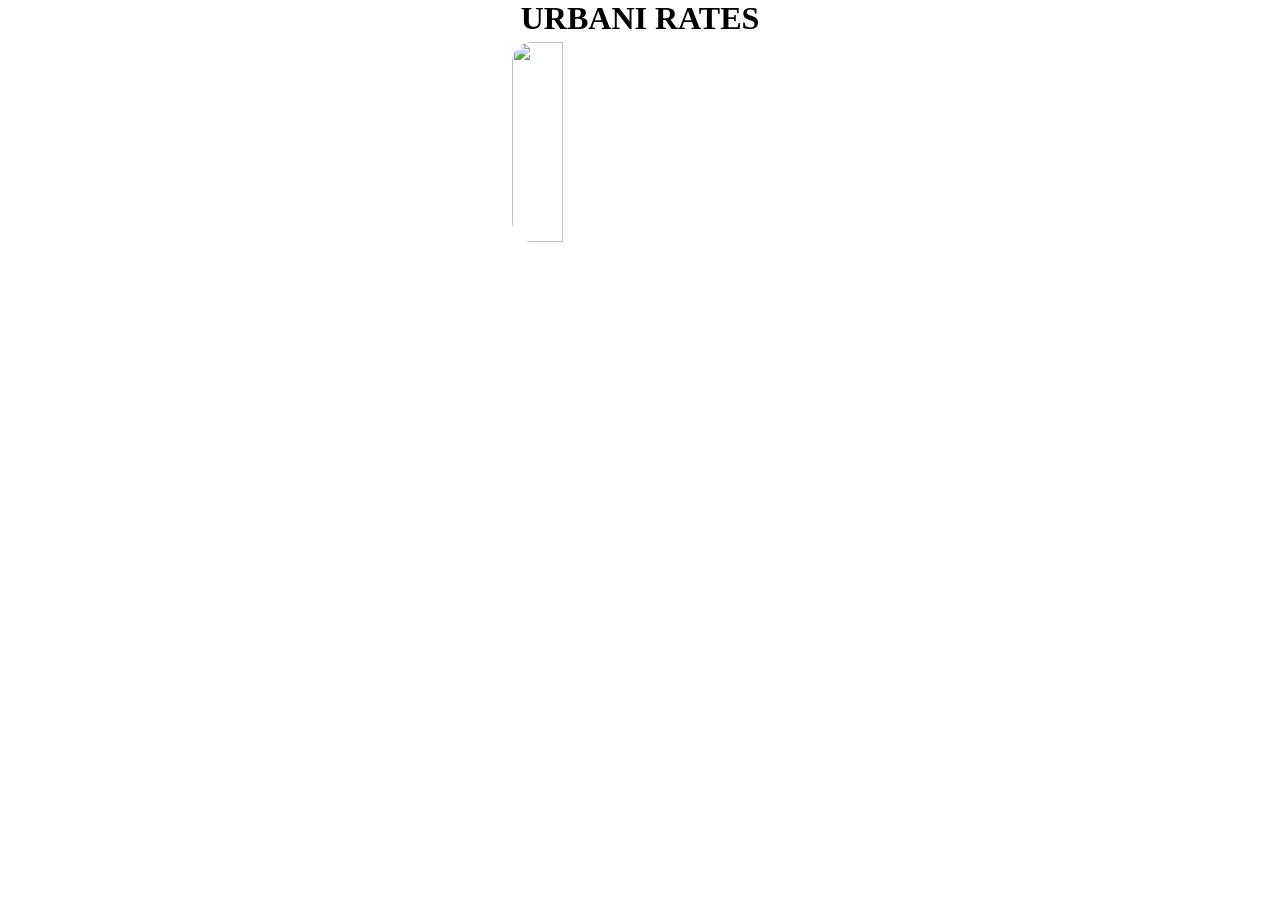
==== card.html @ d333c3c5 "update" ====
<!DOCTYPE html>
<html lang="en">
  <head>
    <meta charset="UTF-8" />
    <meta name="viewport" content="width=device-width, initial-scale=1.0" />
    <title>Document</title>
    <link rel="stylesheet" href="./card.css" />
  </head>
  <body>
    <h1>URBANI RATES</h1>
     <img
          src="https://images.unsplash.com/photo-1588466585717-f8041aec7875?w=500&auto=format&fit=crop&q=60&ixlib=rb-4.1.0&ixid=M3wxMjA3fDB8MHxzZWFyY2h8M3x8Z29hdHxlbnwwfHwwfHx8MA%3D%3D"
          alt=""
        />
    <!-- <div class="main">
      <div class="card">
        <img
          src="https://images.unsplash.com/photo-1524024973431-2ad916746881?w=500&auto=format&fit=crop&q=60&ixlib=rb-4.1.0&ixid=M3wxMjA3fDB8MHxzZWFyY2h8Mnx8Z29hdHxlbnwwfHwwfHx8MA%3D%3D"
          alt=""
        />
        <p>
          <b>Us Price : $100</b>
        </p>
      </div>
      <div class="card">
        <img
          src="https://images.unsplash.com/photo-1588466585717-f8041aec7875?w=500&auto=format&fit=crop&q=60&ixlib=rb-4.1.0&ixid=M3wxMjA3fDB8MHxzZWFyY2h8M3x8Z29hdHxlbnwwfHwwfHx8MA%3D%3D"
          alt=""
        />
        <p>
          <b>Us Price : $100</b>
        </p>
      </div>
      <div class="card">
        <img
          src="https://images.unsplash.com/photo-1588466585717-f8041aec7875?w=500&auto=format&fit=crop&q=60&ixlib=rb-4.1.0&ixid=M3wxMjA3fDB8MHxzZWFyY2h8M3x8Z29hdHxlbnwwfHwwfHx8MA%3D%3D"
          alt=""
        />
        <p>
          <b>Us Price : $100</b>
        </p>
      </div>
      
    </div>
    <br>
    <br>
    
     <div class="main">
      <div class="card">
        <img
          src="https://images.unsplash.com/photo-1524024973431-2ad916746881?w=500&auto=format&fit=crop&q=60&ixlib=rb-4.1.0&ixid=M3wxMjA3fDB8MHxzZWFyY2h8Mnx8Z29hdHxlbnwwfHwwfHx8MA%3D%3D"
          alt=""
        />
        <p>
          <b>Us Price : $100</b>
        </p>
      </div>
      <div class="card">
        <img
          src="https://images.unsplash.com/photo-1588466585717-f8041aec7875?w=500&auto=format&fit=crop&q=60&ixlib=rb-4.1.0&ixid=M3wxMjA3fDB8MHxzZWFyY2h8M3x8Z29hdHxlbnwwfHwwfHx8MA%3D%3D"
          alt=""
        />
        <p>
          <b>Us Price : $100</b>
        </p>
      </div>
      <div class="card">
        <img
          src="https://images.unsplash.com/photo-1588466585717-f8041aec7875?w=500&auto=format&fit=crop&q=60&ixlib=rb-4.1.0&ixid=M3wxMjA3fDB8MHxzZWFyY2h8M3x8Z29hdHxlbnwwfHwwfHx8MA%3D%3D"
          alt=""
        />
        <p>
          <b>Us Price : $100</b>
        </p>
      </div>
      
    </div> -->
  </body>
</html>
---- card.css ----
*{
    margin: 0px;
    padding: 0px;
}
h1{
    text-align: center;
}
.main{
    display: inline;
    margin: 10%;
}
.card{
    display: inline-block;
    width: 23%;
    height: 150px;
    background-color: rgb(245, 10, 46);
    
}

.card:hover{
    box-shadow: 10px 10px 10px gray;
   
}
p:hover{
 color: brown !important;
 text-shadow: 3px 3px 10px yellow;
}
p{
    text-align: center;
    color: white;
  
}


img{
    width: 20%;
    margin:5px auto;
    display: block;
    border-radius: 20px;
    height: 200px;
}
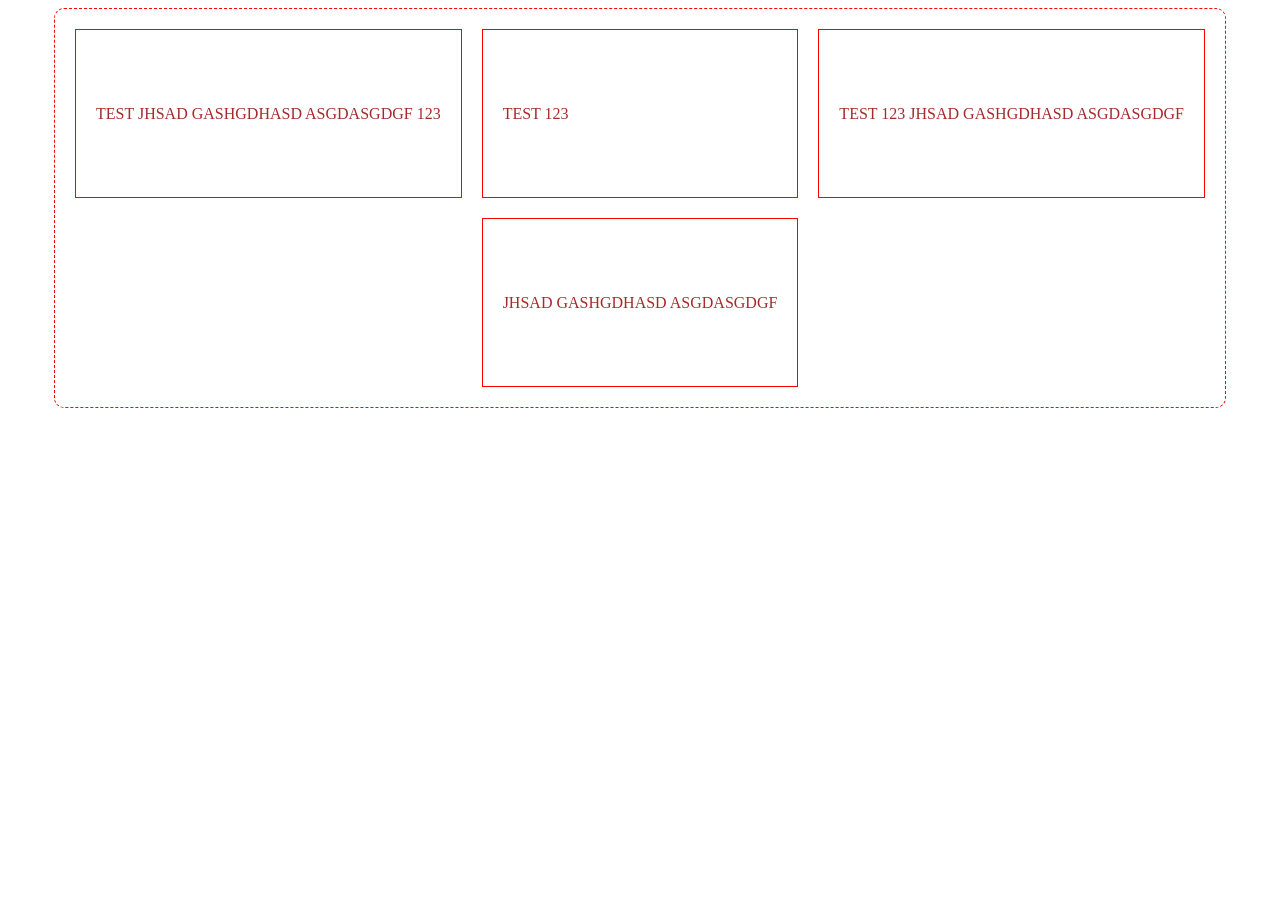
==== commit 10932261: "update" ====
--- a/card.html
+++ b/card.html
@@ -5,13 +5,39 @@
     <meta name="viewport" content="width=device-width, initial-scale=1.0" />
     <title>Document</title>
     <link rel="stylesheet" href="./card.css" />
+    
   </head>
   <body>
-    <h1>URBANI RATES</h1>
+    <!-- <ol >
+        <li>Lorem ipsum dolor sit amet, consectetur adipisicing elit. Suscipit in incidunt itaque placeat eos saepe, obcaecati iste, voluptates minima atque iure, eligendi quisquam? Cum quas pariatur repudiandae! Porro, et esse?
+
+        </li>
+        <li>Lorem ipsum dolor sit amet consectetur adipisicing elit. Explicabo est excepturi ad, veniam aliquid laborum voluptates illum nesciunt dolore a nihil nulla ipsam perspiciatis iste architecto magni ut earum. Tenetur.
+
+        </li>
+        <li>new items</li>
+        <li>new items</li>
+    </ol> -->
+    <table>
+        <tr>
+            <td>TEST JHSAD GASHGDHASD ASGDASGDGF 123</td>
+            <td>TEST 123</td>
+            <td>TEST 123 JHSAD GASHGDHASD ASGDASGDGF</td>
+        </tr>
+          <tr>
+            <td></td>
+            <td> JHSAD GASHGDHASD ASGDASGDGF</td>
+            <td></td>
+        </tr>
+    </table>
+    <!-- <div >
+
+    </div> -->
+    <!-- <h1>URBANI RATES</h1>
      <img
           src="https://images.unsplash.com/photo-1588466585717-f8041aec7875?w=500&auto=format&fit=crop&q=60&ixlib=rb-4.1.0&ixid=M3wxMjA3fDB8MHxzZWFyY2h8M3x8Z29hdHxlbnwwfHwwfHx8MA%3D%3D"
           alt=""
-        />
+        /> -->
     <!-- <div class="main">
       <div class="card">
         <img
--- a/card.css
+++ b/card.css
@@ -1,4 +1,4 @@
-*{
+/* *{
     margin: 0px;
     padding: 0px;
 }
@@ -38,4 +38,46 @@
     display: block;
     border-radius: 20px;
     height: 200px;
-}+}
+li{
+    display: inline-block;
+} */
+ /* div{
+    height: 300px;
+    width: 300px;
+    margin: 20px;
+    background-color: red;
+    box-shadow: 100px 10px 10px inset yellow;
+ } */
+  /* ol{ */
+    /* list-style-position: inside; */
+    /* list-style-image: url("./star.png");
+    list-style-type: decimal-leading-zero; */
+    /* list-style:  url("star2.png") circle inside; */
+   
+    /* list-style-typ:; */
+  /* } */
+
+  table{
+
+    border: 1px dashed red;
+    border-radius: 10px;
+    /* width: 50%; */
+    width: fit-content;
+    height: 400px;
+    margin: auto;
+    empty-cells: hide;
+    border-spacing: 20px;
+    border-collapse: separate;
+  
+    /* padding: 20px; */
+  }
+
+  td{
+    border: 1px solid red;
+     /* border-radius: 100px; */
+    color: brown;
+    padding: 20px;
+    width: fit-content;
+      
+  }
